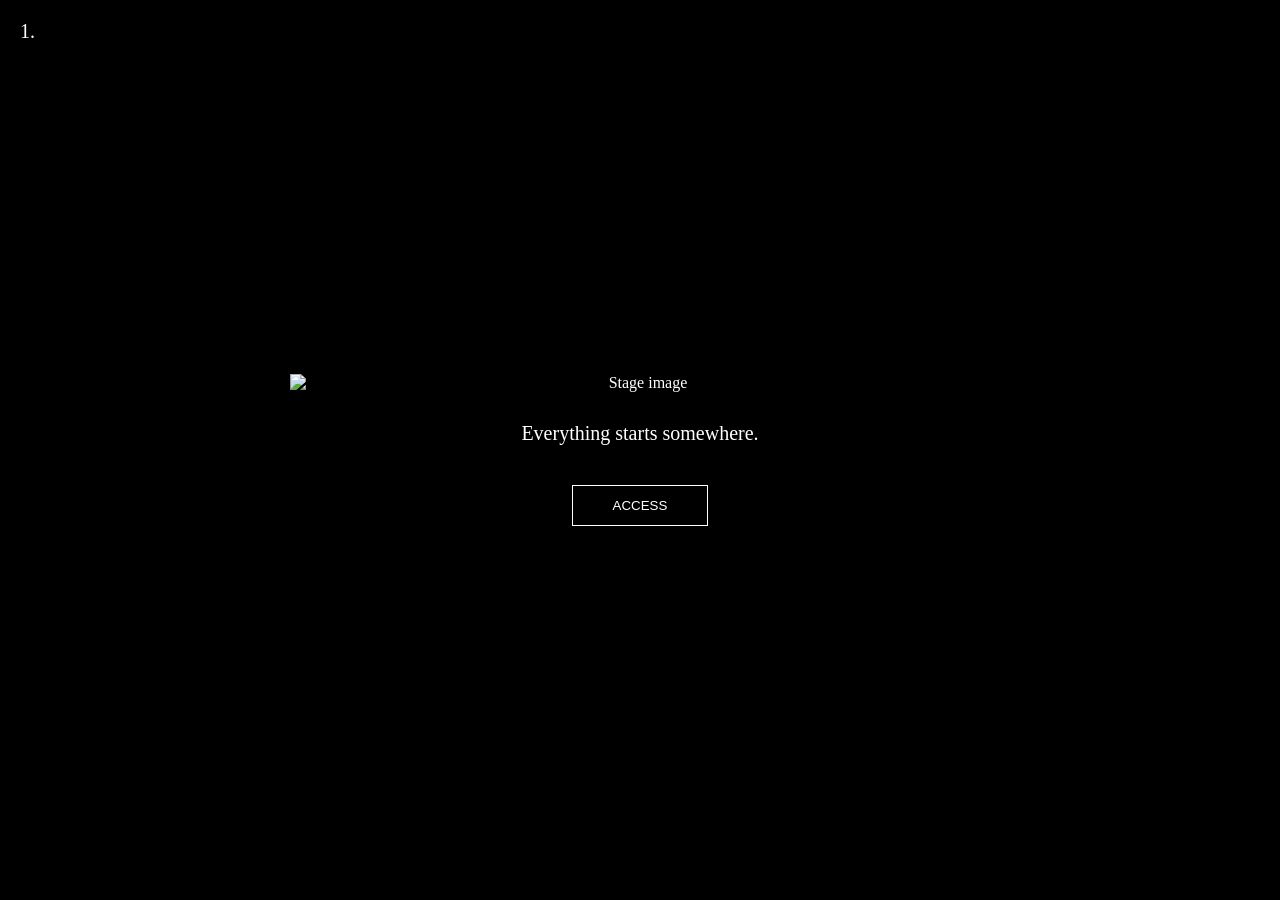
==== index.html @ 06bed021 "REAL?" ====
<!DOCTYPE html>
<html lang="en">
<head>
<meta charset="UTF-8">
<meta name="viewport" content="width=device-width, initial-scale=1.0">
<title>The Beginning</title>
<link rel="stylesheet" href="styles.css">
</head>
<body>

<div class="stage" id="stage">
  <div class="number">1.</div>
  <img src="image.png" id="image" alt="Stage image">
  <p id="text">Everything starts somewhere.</p>
  <button id="access">ACCESS</button>
</div>

<div id="login" class="hidden">
  <h2>AUTHENTICATION</h2>
  <input type="text" id="user" placeholder="Username">
  <input type="password" id="password" placeholder="Password">
  <button id="enter">ENTER</button>
  <p id="message"></p>
</div>

<script type="module" src="script.js"></script>
</body>
</html>
---- styles.css ----
*{
  margin:0;
  padding:0;
  box-sizing:border-box;
}

body{
  background:#000;
  color:#fff;
  font-family:Georgia, serif;
  min-height:100vh;
  display:flex;
  justify-content:center;
  align-items:center;
  overflow:hidden;
  padding:20px;
}

.stage,
#login{
  text-align:center;
}

.number{
  position:absolute;
  top:20px;
  left:20px;
  font-size:20px;
}

img{
  max-width:100%;
  width:700px;
  max-height:500px;
  margin-bottom:30px;
  display:block;
}

p{
  margin-top:20px;
  font-size:20px;
}

button{
  margin-top:40px;
  background:none;
  border:1px solid white;
  color:white;
  padding:12px 40px;
  cursor:pointer;
  transition:.3s;
}

button:hover{
  background:white;
  color:black;
}

input{
  display:block;
  width:320px;
  max-width:90vw;
  margin:20px auto;
  padding:12px;
  background:black;
  border:1px solid white;
  color:white;
  font-size:18px;
}

.hidden{
  display:none;
}

#message{
  margin-top:20px;
  min-height:20px;
}
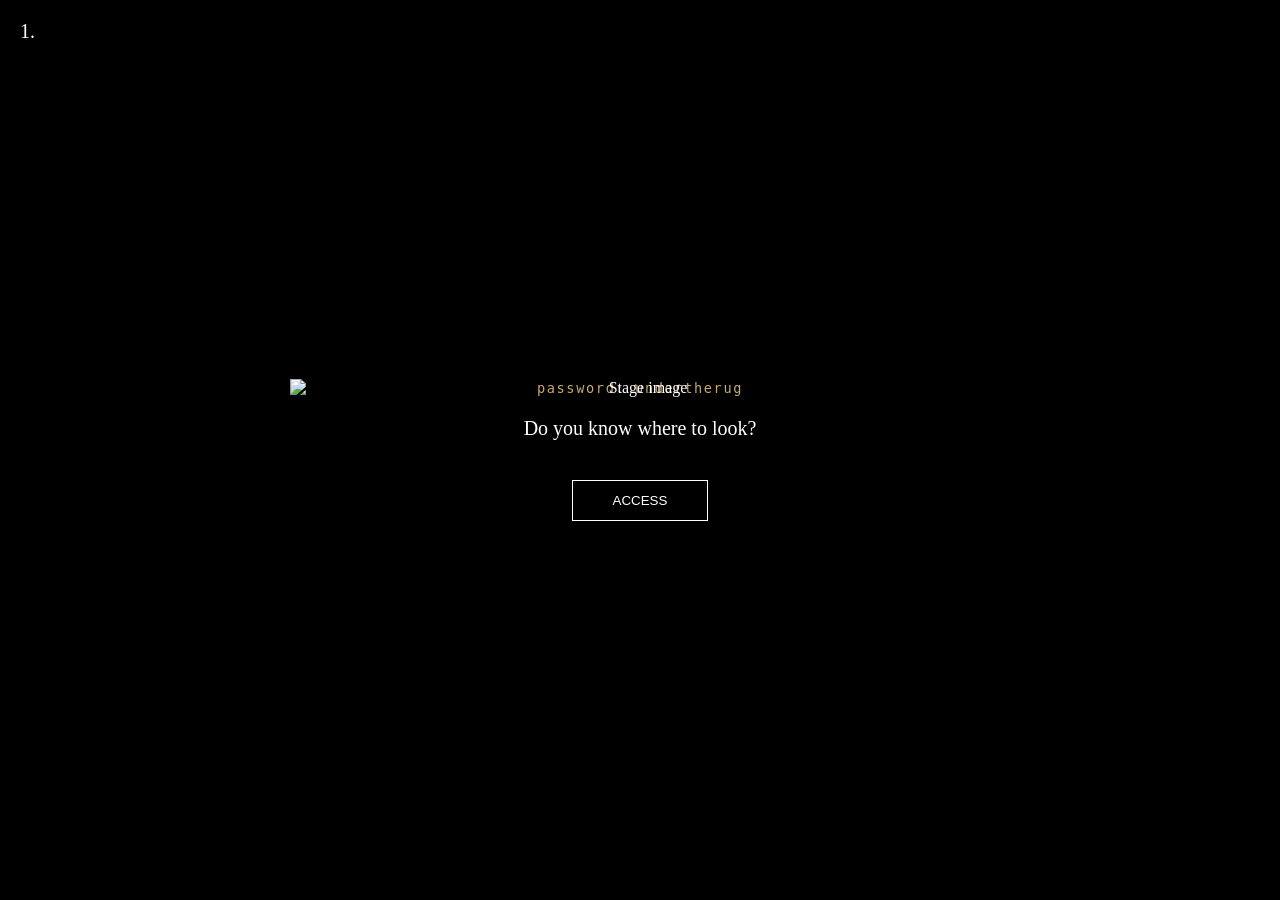
==== commit ea414c5d: "yea" ====
--- a/index.html
+++ b/index.html
@@ -3,15 +3,64 @@
 <head>
 <meta charset="UTF-8">
 <meta name="viewport" content="width=device-width, initial-scale=1.0">
-<title>The Beginning</title>
+<title>Are you new here?</title>
 <link rel="stylesheet" href="styles.css">
+<style>
+  /* Container relativo para empilhar texto + imagem */
+  .img-container {
+    position: relative;
+    display: inline-block;
+  }
+
+  /* Texto sempre presente — a imagem o cobre fisicamente quando no lugar */
+  #behind-text {
+    position: absolute;
+    inset: 0;
+    display: flex;
+    align-items: center;
+    justify-content: center;
+    margin: 0;
+    padding: 0.5em;
+    /* Estilo ARG — personalize conforme a fase */
+    font-family: monospace;
+    font-size: 0.85rem;
+    letter-spacing: 0.12em;
+    color: #c8a96e;
+    text-align: center;
+    white-space: pre-line;
+  }
+
+  /* A imagem fica acima, arrastável */
+  #image {
+    display: block;
+    position: relative;   /* left/top do drag funcionam aqui */
+    cursor: grab;
+    user-select: none;
+    -webkit-user-drag: none;
+    transition: opacity 0.4s ease;
+  }
+
+  #image.grabbing {
+    cursor: grabbing;
+  }
+</style>
 </head>
 <body>
 
 <div class="stage" id="stage">
   <div class="number">1.</div>
-  <img src="image.png" id="image" alt="Stage image">
-  <p id="text">Everything starts somewhere.</p>
+
+  <!--
+    O container posiciona o texto ATRÁS da imagem.
+    Edite #behind-text no CSS ou o conteúdo abaixo.
+  -->
+  <div class="img-container" id="img-container">
+    <p id="behind-text">password: undertherug
+    </p>
+    <img src="welcome.png" id="image" alt="Stage image" draggable="false">
+  </div>
+
+  <p id="text">Do you know where to look?</p>
   <button id="access">ACCESS</button>
 </div>
 
@@ -25,4 +74,4 @@
 
 <script type="module" src="script.js"></script>
 </body>
-</html>+</html>
--- a/styles.css
+++ b/styles.css
@@ -28,12 +28,37 @@
   font-size:20px;
 }
 
-img{
+.stage-image-area{
+  position:relative;
+  width:700px;
+  max-width:100%;
+  height:500px;
+  margin:0 auto 30px;
+}
+
+#image{
+  position:absolute;
+  top:0;
+  left:0;
   max-width:100%;
   width:700px;
   max-height:500px;
-  margin-bottom:30px;
   display:block;
+  cursor:grab;
+  user-select:none;
+  -webkit-user-select:none;
+  touch-action:none;
+  z-index:2;
+}
+
+.key{
+  position:absolute;
+  bottom:20px;
+  left:50%;
+  transform:translateX(-50%);
+  font-size:48px;
+  z-index:1;
+  pointer-events:none;
 }
 
 p{
